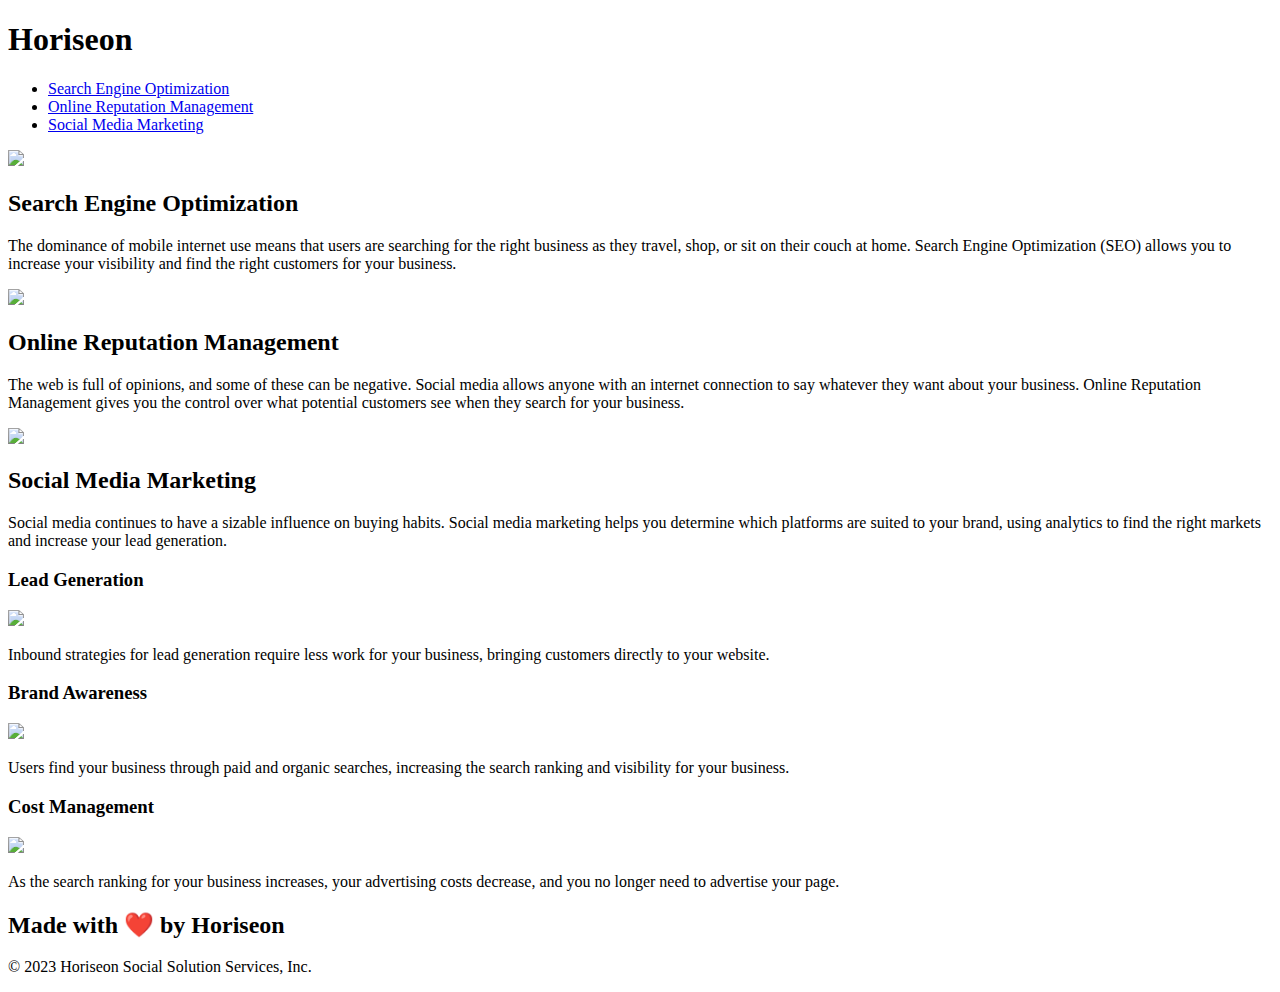
==== index.html @ 1cb7e9e8 "properly added starter code" ====
<!DOCTYPE html>
<html lang="en-us">

<head>
    <meta charset="UTF-8" />
    <link rel="stylesheet" href="./assets/css/style.css">
    <title>website</title>
</head>

<body>
    <div class="header">
        <h1>Hori<span class="seo">seo</span>n</h1>
        <div>
            <ul>
                <li>
                    <a href="#search-engine-optimization">Search Engine Optimization</a>
                </li>
                <li>
                    <a href="#online-reputation-management">Online Reputation Management</a>
                </li>
                <li>
                    <a href="#social-media-marketing">Social Media Marketing</a>
                </li>
            </ul>
        </div>
    </div>
    <div class="hero"></div>
    <div class="content">
        <div class="search-engine-optimization">
            <img src="./assets/images/search-engine-optimization.jpg" class="float-left" />
            <h2>Search Engine Optimization</h2>
            <p>
                The dominance of mobile internet use means that users are searching for the right business as they travel, shop, or sit on their couch at home. Search Engine Optimization (SEO) allows you to increase your visibility and find the right customers for your business.
            </p>
        </div>
        <div id="online-reputation-management" class="online-reputation-management">
            <img src="./assets/images/online-reputation-management.jpg" class="float-right" />
            <h2>Online Reputation Management</h2>
            <p>
                The web is full of opinions, and some of these can be negative. Social media allows anyone with an internet connection to say whatever they want about your business. Online Reputation Management gives you the control over what potential customers see when they search for your business.
            </p>
        </div>
        <div id="social-media-marketing" class="social-media-marketing">
            <img src="./assets/images/social-media-marketing.jpg" class="float-left" />
            <h2>Social Media Marketing</h2>
            <p>
                Social media continues to have a sizable influence on buying habits. Social media marketing helps you determine which platforms are suited to your brand, using analytics to find the right markets and increase your lead generation.
            </p>
        </div>
    </div>
    <div class="benefits">
        <div class="benefit-lead">
            <h3>Lead Generation</h3>
            <img src="./assets/images/lead-generation.png" />
            <p>
                Inbound strategies for lead generation require less work for your business, bringing customers directly to your website.
            </p>
        </div>
        <div class="benefit-brand">
            <h3>Brand Awareness</h3>
            <img src="./assets/images/brand-awareness.png" />
            <p>
                Users find your business through paid and organic searches, increasing the search ranking and visibility for your business.
            </p>
        </div>
        <div class="benefit-cost">
            <h3>Cost Management</h3>
            <img src="./assets/images/cost-management.png"></img>
            <p>
                As the search ranking for your business increases, your advertising costs decrease, and you no longer need to advertise your page.
            </p>
        </div>
    </div>
    <div class="footer">
        <h2>Made with ❤️️ by Horiseon</h2>
        <p>
            &copy; 2023 Horiseon Social Solution Services, Inc.
        </p>
    </div>
</body>

</html>
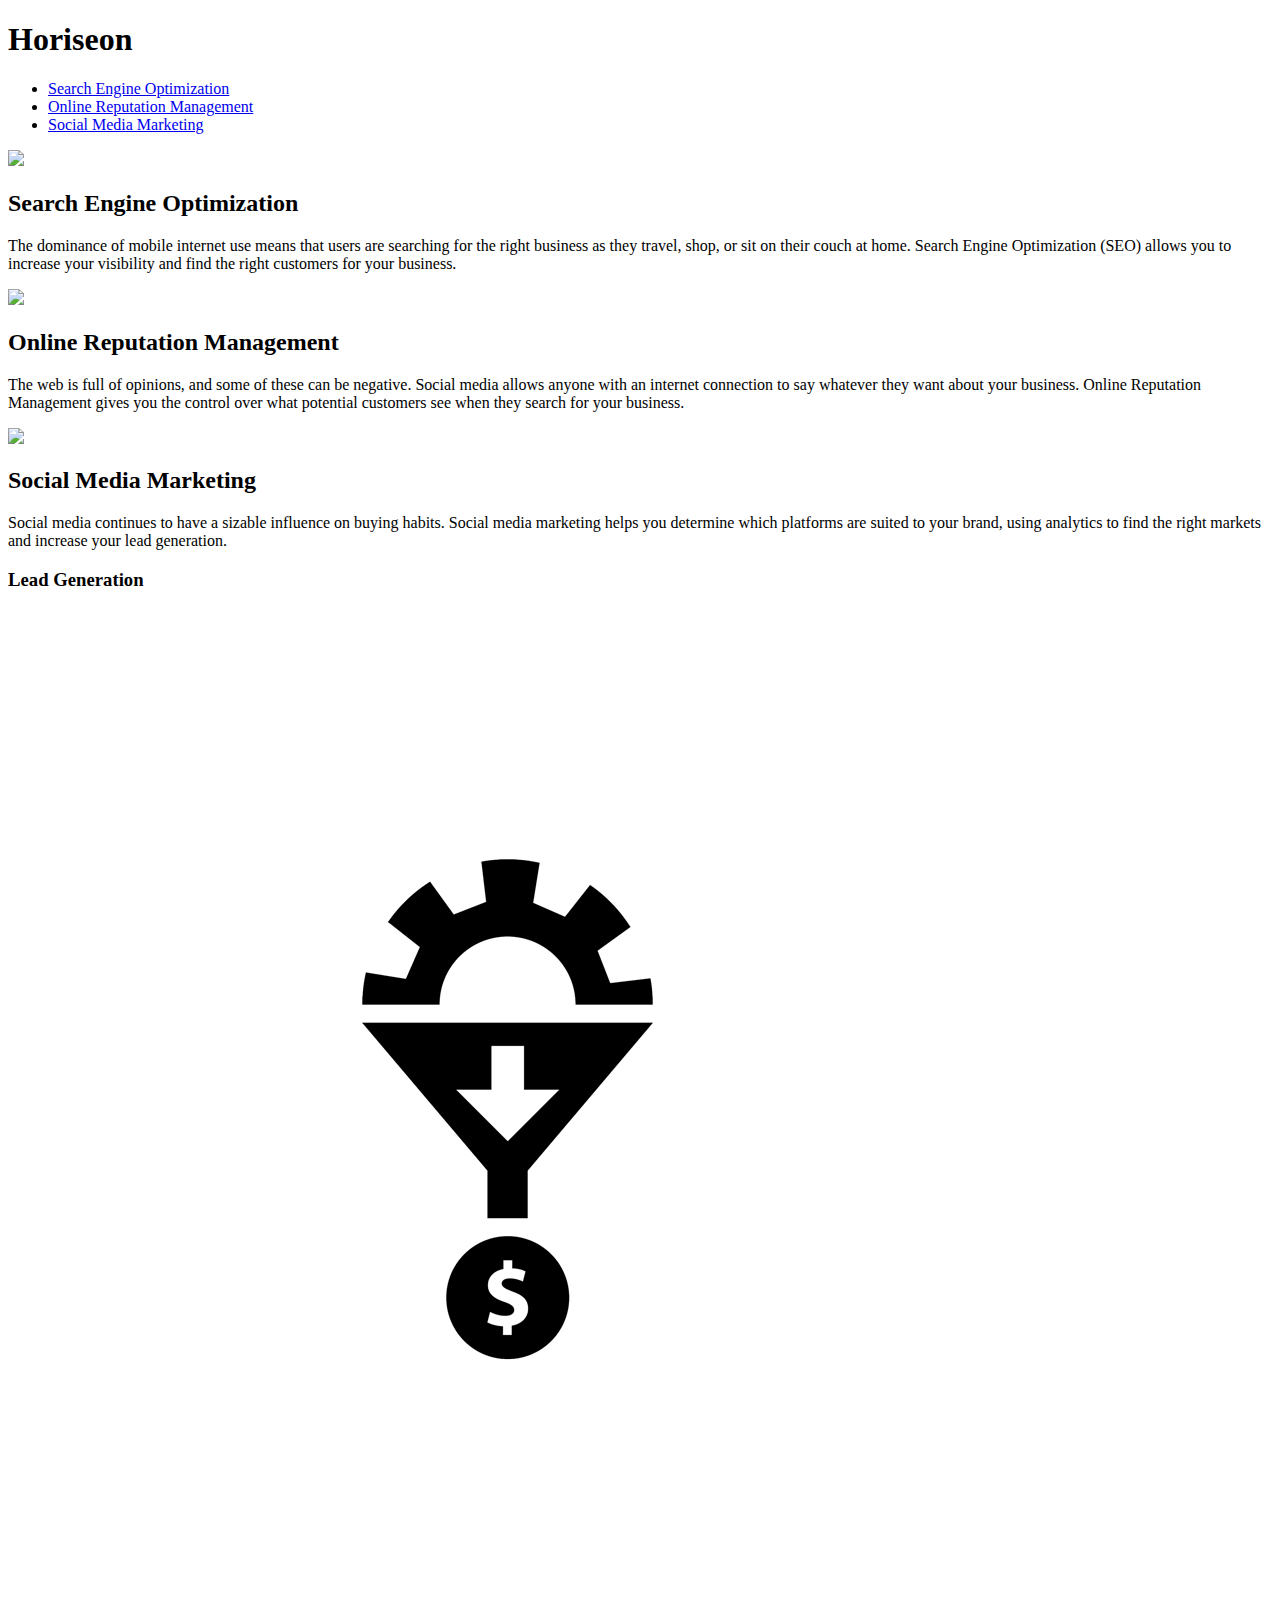
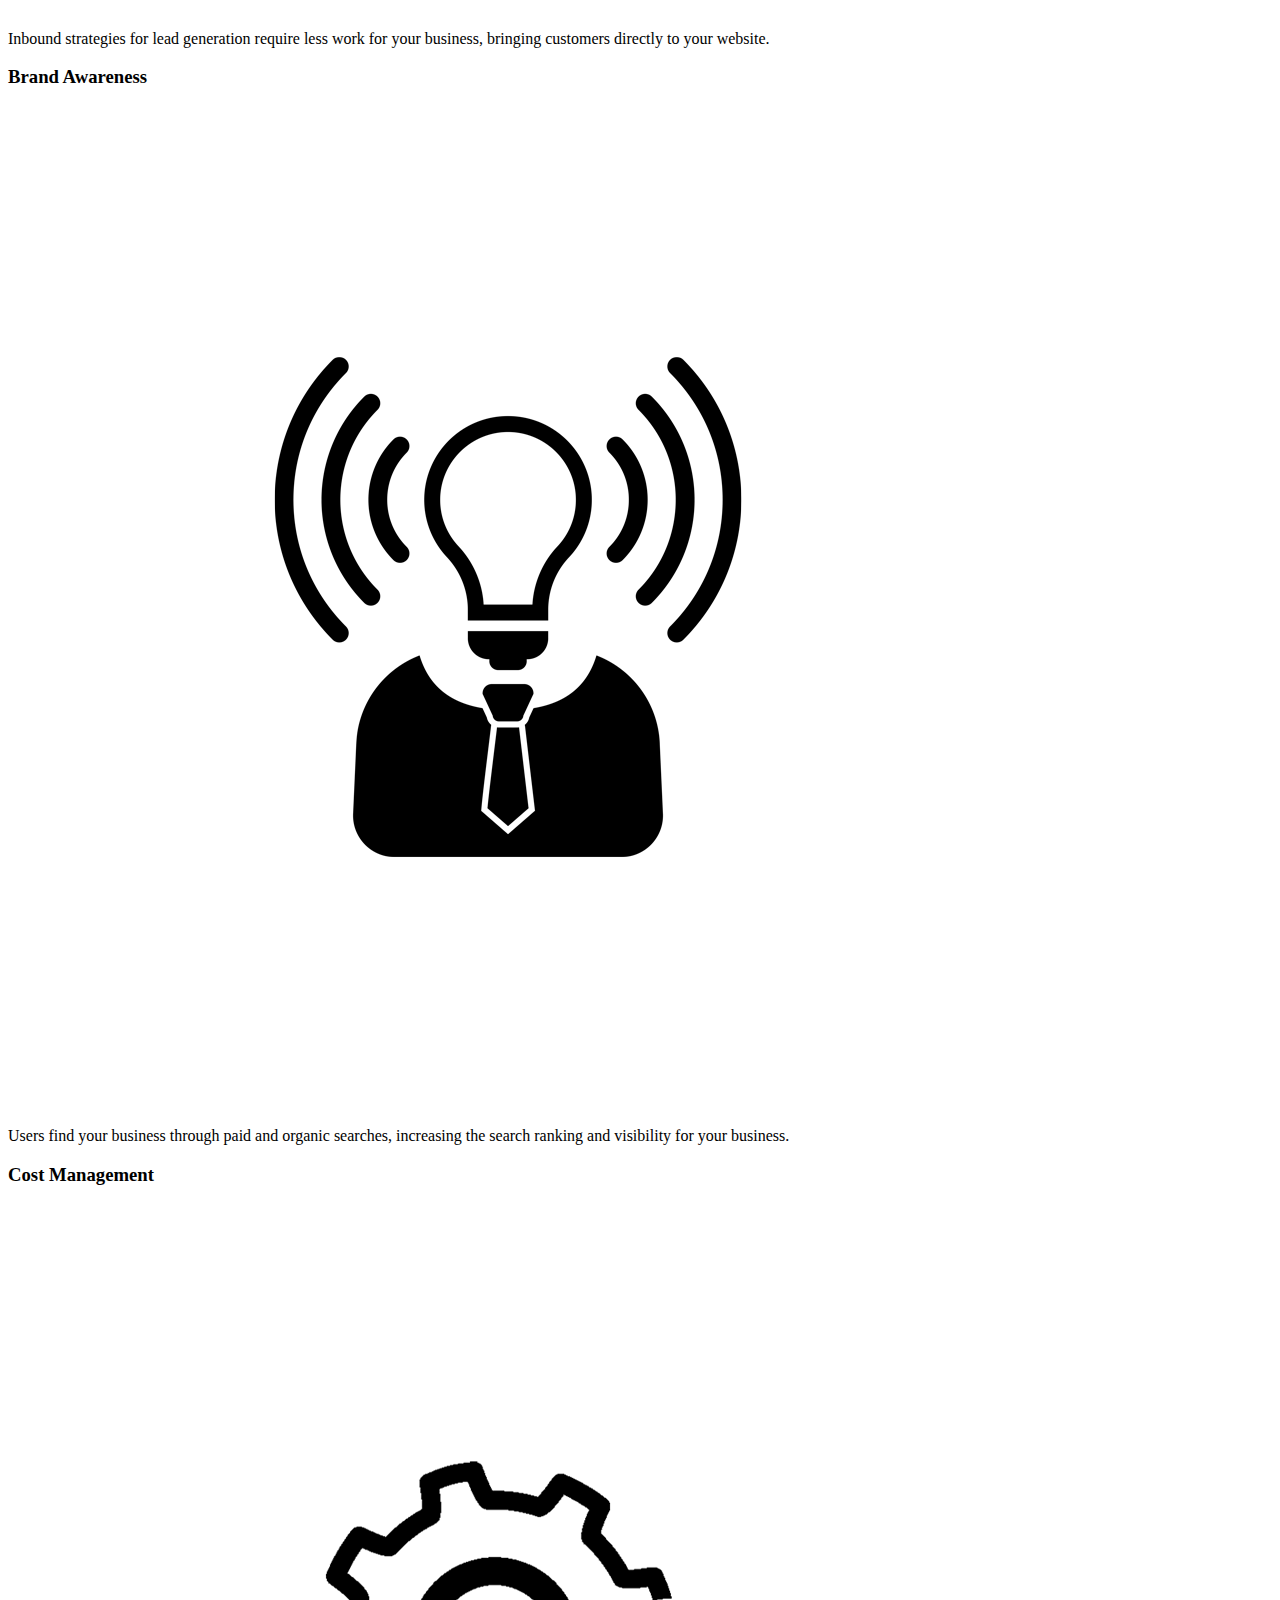
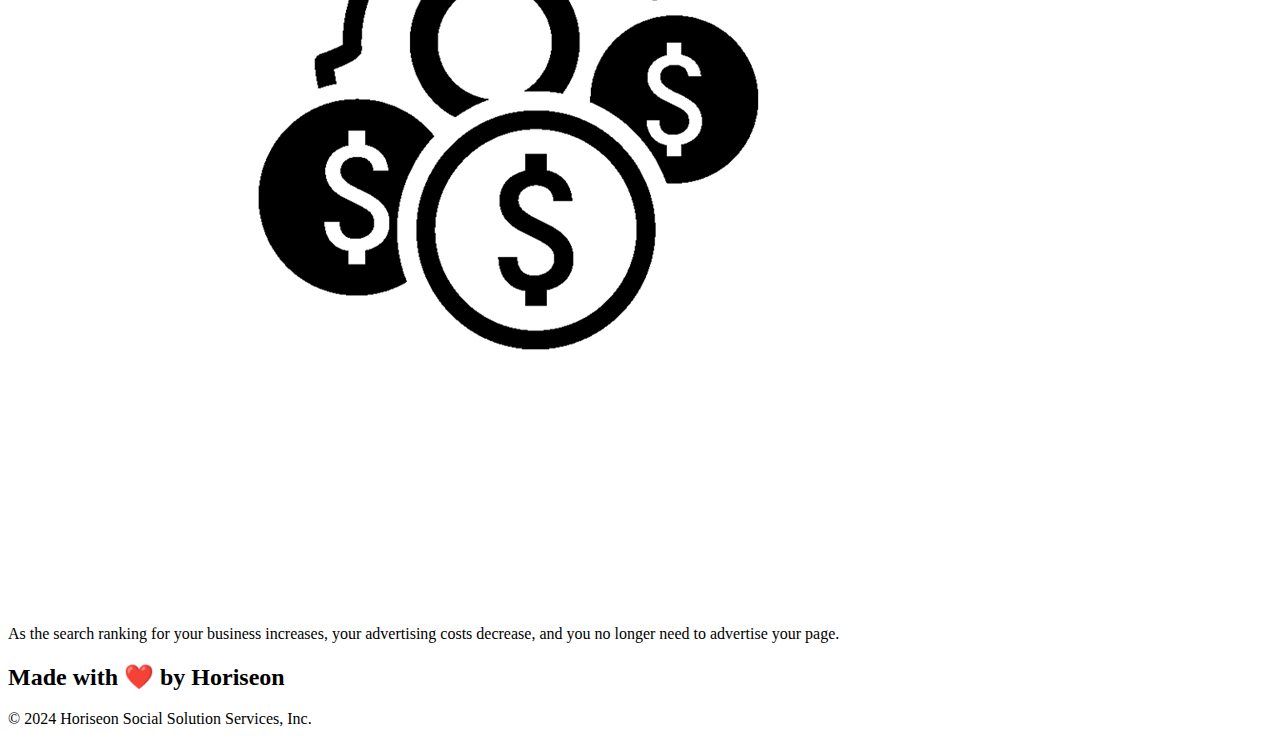
==== commit f2ac4075: "potential site deployment fix" ====
--- a/index.html
+++ b/index.html
@@ -4,79 +4,76 @@
 <head>
     <meta charset="UTF-8" />
     <link rel="stylesheet" href="./assets/css/style.css">
-    <title>website</title>
+    <title>Horiseon</title>
 </head>
 
 <body>
-    <div class="header">
+    <header class="header">
         <h1>Hori<span class="seo">seo</span>n</h1>
         <div>
             <ul>
+                <li> <!-- header reactivity -->
+                    <a href="#search-engine-optimization">Search Engine Optimization</a></li>
                 <li>
-                    <a href="#search-engine-optimization">Search Engine Optimization</a>
-                </li>
+                    <a href="#online-reputation-management">Online Reputation Management</a></li>
                 <li>
-                    <a href="#online-reputation-management">Online Reputation Management</a>
-                </li>
-                <li>
-                    <a href="#social-media-marketing">Social Media Marketing</a>
-                </li>
+                    <a href="#social-media-marketing">Social Media Marketing</a></li>
             </ul>
         </div>
-    </div>
-    <div class="hero"></div>
-    <div class="content">
-        <div class="search-engine-optimization">
+    </header>
+    <div class="hero"></div> <!--primary image-->
+    <section class="content">   <!--ids allow for clickable header element-->
+        <section id="search-engine-optimization">                   <!--positions image to left of paragraph-->
             <img src="./assets/images/search-engine-optimization.jpg" class="float-left" />
             <h2>Search Engine Optimization</h2>
             <p>
                 The dominance of mobile internet use means that users are searching for the right business as they travel, shop, or sit on their couch at home. Search Engine Optimization (SEO) allows you to increase your visibility and find the right customers for your business.
             </p>
-        </div>
-        <div id="online-reputation-management" class="online-reputation-management">
+        </section>
+        <section id="online-reputation-management">                 <!--positions image to right of paragraph; see stylesheet-->
             <img src="./assets/images/online-reputation-management.jpg" class="float-right" />
             <h2>Online Reputation Management</h2>
             <p>
                 The web is full of opinions, and some of these can be negative. Social media allows anyone with an internet connection to say whatever they want about your business. Online Reputation Management gives you the control over what potential customers see when they search for your business.
             </p>
-        </div>
-        <div id="social-media-marketing" class="social-media-marketing">
+        </section>
+        <section id="social-media-marketing">
             <img src="./assets/images/social-media-marketing.jpg" class="float-left" />
             <h2>Social Media Marketing</h2>
             <p>
                 Social media continues to have a sizable influence on buying habits. Social media marketing helps you determine which platforms are suited to your brand, using analytics to find the right markets and increase your lead generation.
             </p>
-        </div>
-    </div>
-    <div class="benefits">
-        <div class="benefit-lead">
+        </section>
+    </section>
+    <section class="benefits"> <!--side panel-->
+        <section>
             <h3>Lead Generation</h3>
             <img src="./assets/images/lead-generation.png" />
             <p>
                 Inbound strategies for lead generation require less work for your business, bringing customers directly to your website.
             </p>
-        </div>
-        <div class="benefit-brand">
+        </section>
+        <section>
             <h3>Brand Awareness</h3>
             <img src="./assets/images/brand-awareness.png" />
             <p>
                 Users find your business through paid and organic searches, increasing the search ranking and visibility for your business.
             </p>
-        </div>
-        <div class="benefit-cost">
+        </section>
+        <section>
             <h3>Cost Management</h3>
-            <img src="./assets/images/cost-management.png"></img>
+            <img src="./assets/images/cost-management.png" />
             <p>
                 As the search ranking for your business increases, your advertising costs decrease, and you no longer need to advertise your page.
             </p>
-        </div>
-    </div>
-    <div class="footer">
+        </section>
+    </section>
+    <footer class="footer">
         <h2>Made with ❤️️ by Horiseon</h2>
         <p>
-            &copy; 2023 Horiseon Social Solution Services, Inc.
+            &copy; 2024 Horiseon Social Solution Services, Inc.
         </p>
-    </div>
+    </footer>
 </body>
 
-</html>+</html>
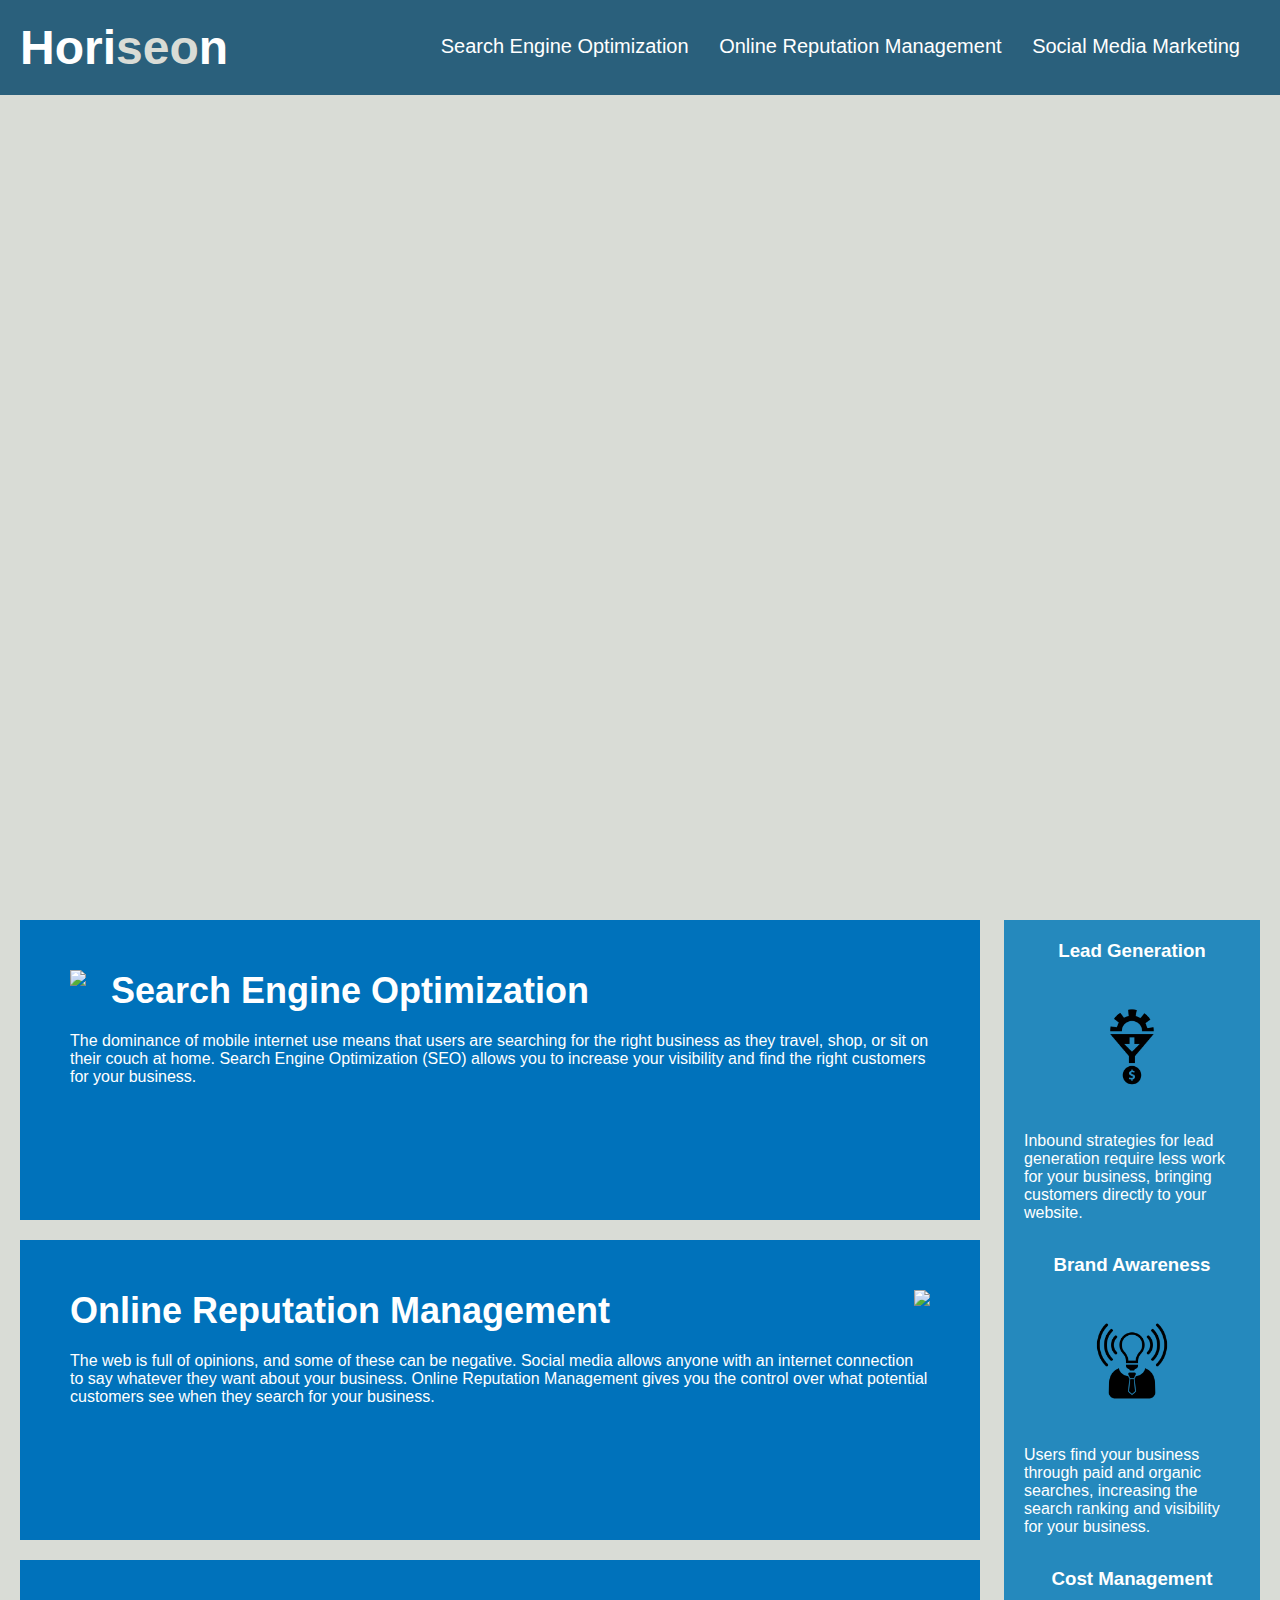
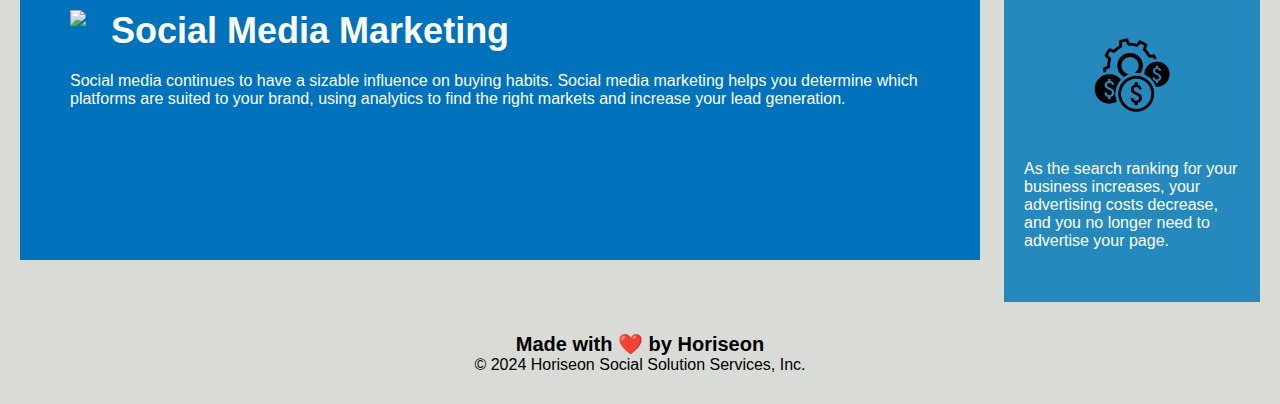
==== commit 64bc5305: "final tweak hopefully" ====
--- a/index.html
+++ b/index.html
@@ -3,7 +3,7 @@
 
 <head>
     <meta charset="UTF-8" />
-    <link rel="stylesheet" href="./assets/css/style.css">
+    <link rel="stylesheet" href="./02-Challenge/Develop/assets/css/style.css">
     <title>Horiseon</title>
 </head>
 
--- a/02-Challenge/Develop/assets/css/style.css
+++ b/02-Challenge/Develop/assets/css/style.css
@@ -0,0 +1,129 @@
+* {
+    box-sizing: border-box;
+    padding: 0;
+    margin: 0;
+}
+
+body {
+    background-color: #d9dcd6;
+}
+
+.header {
+    padding: 20px;
+    font-family: 'Trebuchet MS', 'Lucida Sans Unicode', 'Lucida Grande', 'Lucida Sans', Arial, sans-serif;
+    background-color: #2a607c;
+    color: #ffffff;
+}
+
+.header h1 {
+    display: inline-block;
+    font-size: 48px;
+}
+/* subtly changes 'seo' portion of Horiseo header. I believe it's intentional?? */
+.header h1 .seo {
+    color: #d9dcd6;
+}
+/* header configuration */
+.header div {
+    padding-top: 15px;
+    margin-right: 20px;
+    float: right;
+    font-family: 'Gill Sans', 'Gill Sans MT', Calibri, 'Trebuchet MS', sans-serif;
+    font-size: 20px;
+}
+
+.header div ul li {
+    display: inline-block;
+    margin-left: 25px;
+}
+/* header list styling */
+a {
+    color: #ffffff;
+    text-decoration: none;
+}
+/* paragraph congifuration */
+p {
+    font-size: 16px;
+}
+/* main image config */
+.hero {
+    height: 800px;
+    width: 100%;
+    margin-bottom: 25px;
+    background-image: url("../images/digital-marketing-meeting.jpg");
+    background-size: cover;
+    background-position: center;
+}
+/* manipulates pictures in content section */
+.float-left {
+    float: left;
+    margin-right: 25px;
+}
+/* shifts img to the right of text */
+.float-right {
+    float: right;
+    margin-left: 25px;
+}
+/* primary content configurations/styling */
+.content {
+    width: 75%;
+    display: inline-block;
+    margin-left: 20px;
+}
+
+.content section {
+    margin-bottom: 20px;
+    padding: 50px;
+    height: 300px;
+    font-family: 'Gill Sans', 'Gill Sans MT', Calibri, 'Trebuchet MS', sans-serif;
+    background-color: #0072bb;
+    color: #ffffff;
+}
+
+.content img {
+    max-height: 200px;
+}
+
+.content h2 {
+    margin-bottom: 20px;
+    font-size: 36px;
+}
+/* side panel configurations/styling */
+.benefits {
+    margin-right: 20px;
+    padding: 20px;
+    clear: both;
+    float: right;
+    width: 20%;
+    height: 100%;
+    font-family: 'Gill Sans', 'Gill Sans MT', Calibri, 'Trebuchet MS', sans-serif;
+    background-color: #2589bd;
+}
+
+.benefits section {
+    margin-bottom: 32px;
+    color: #ffffff;
+}
+
+.benefits h3 {
+    margin-bottom: 10px;
+    text-align: center;
+}
+
+.benefits img {
+    display: block;
+    margin: 10px auto;
+    max-width: 150px;
+}
+
+
+.footer {
+    padding: 30px;
+    clear: both;
+    font-family: 'Trebuchet MS', 'Lucida Sans Unicode', 'Lucida Grande', 'Lucida Sans', Arial, sans-serif;
+    text-align: center;
+}
+
+.footer h2 {
+    font-size: 20px;
+}
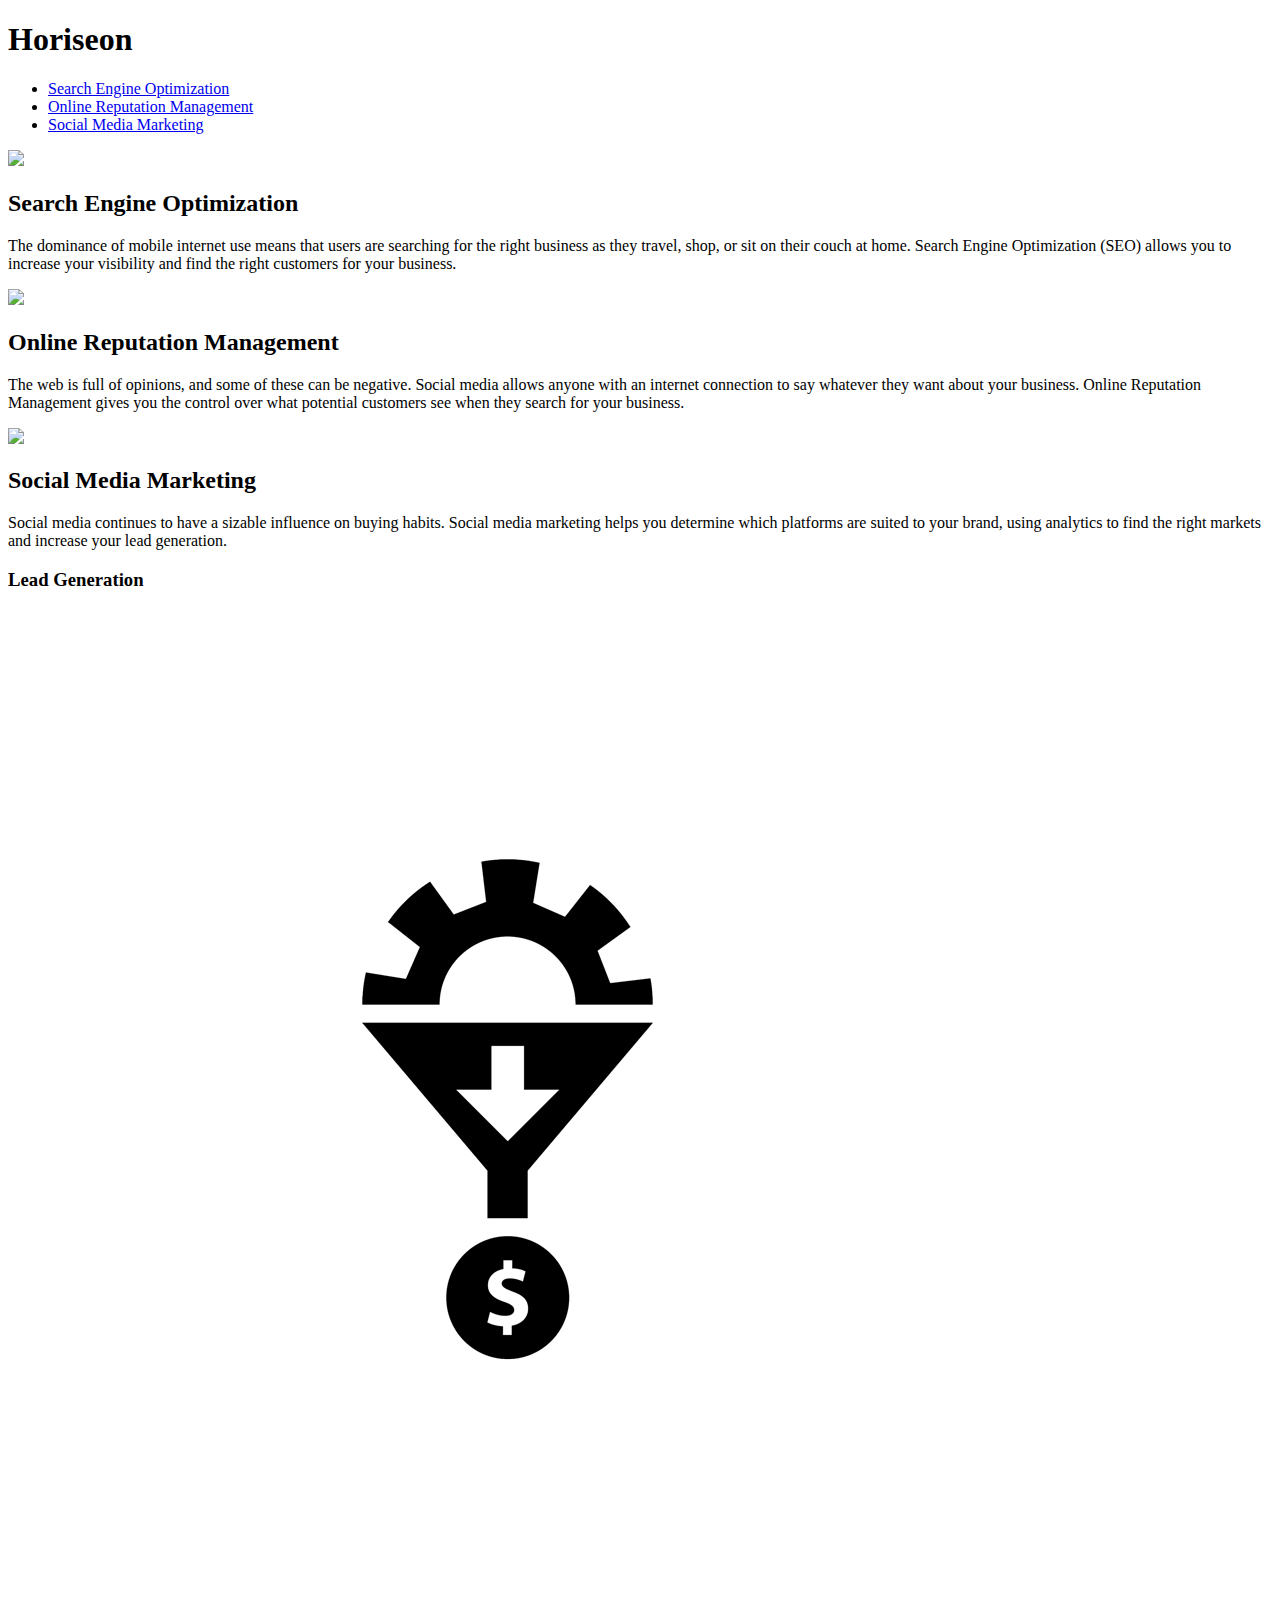
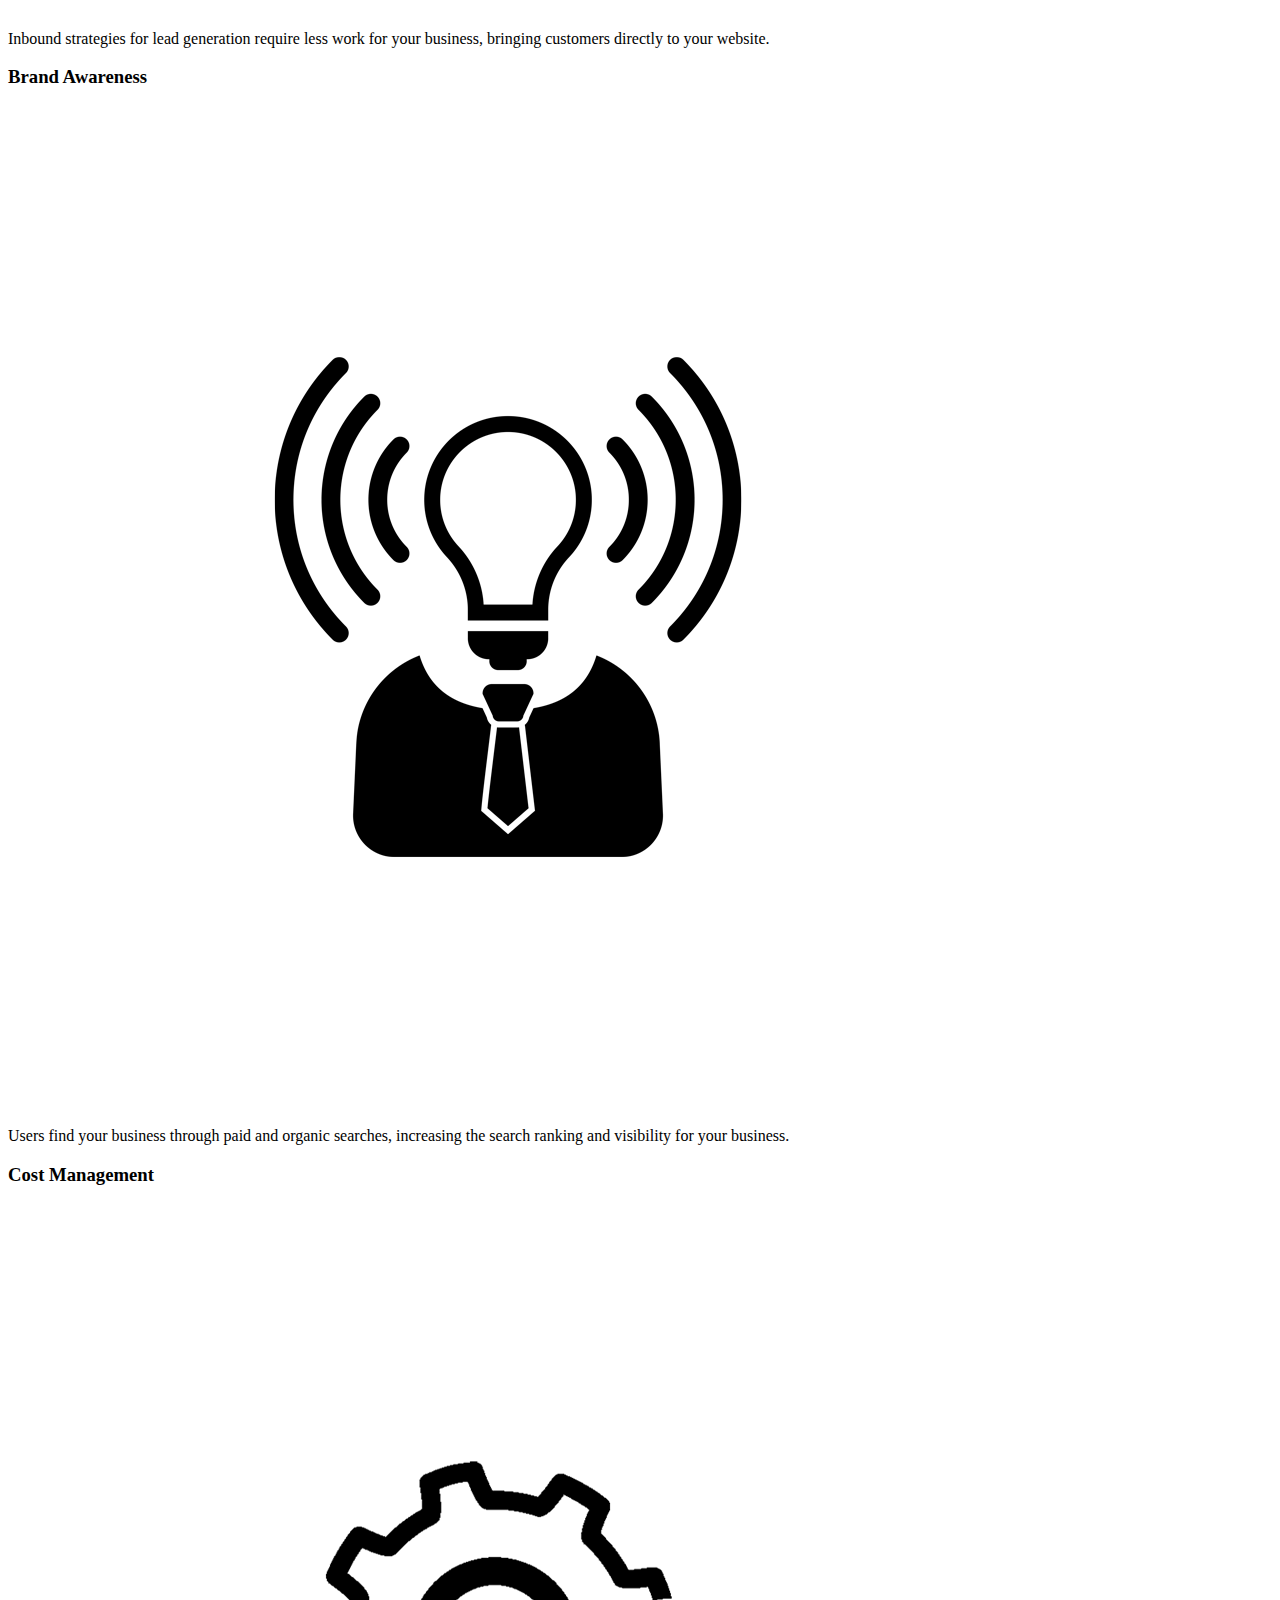
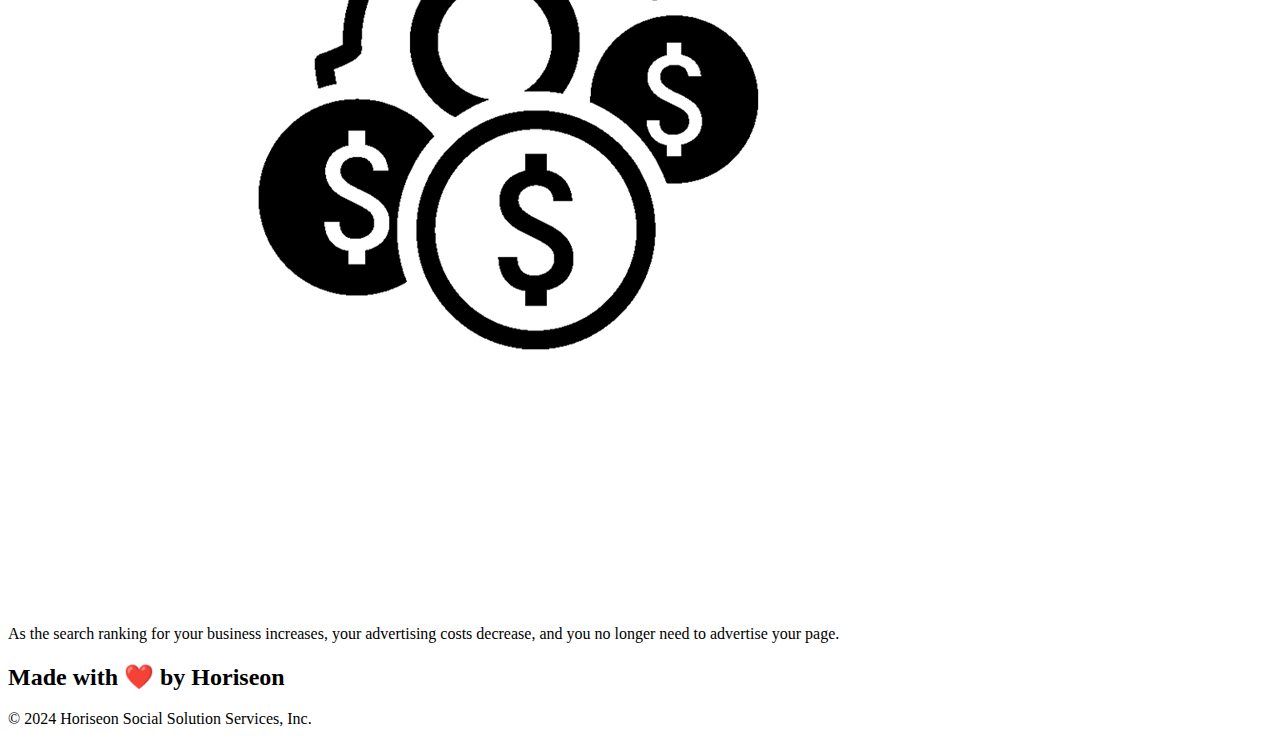
==== commit 5d0842ef: "moved html file out of develop folder--hopefully fixes site" ====
--- a/index.html
+++ b/index.html
@@ -3,7 +3,7 @@
 
 <head>
     <meta charset="UTF-8" />
-    <link rel="stylesheet" href="./02-Challenge/Develop/assets/css/style.css">
+    <link rel="stylesheet" href="./assets/css/style.css">
     <title>Horiseon</title>
 </head>
 
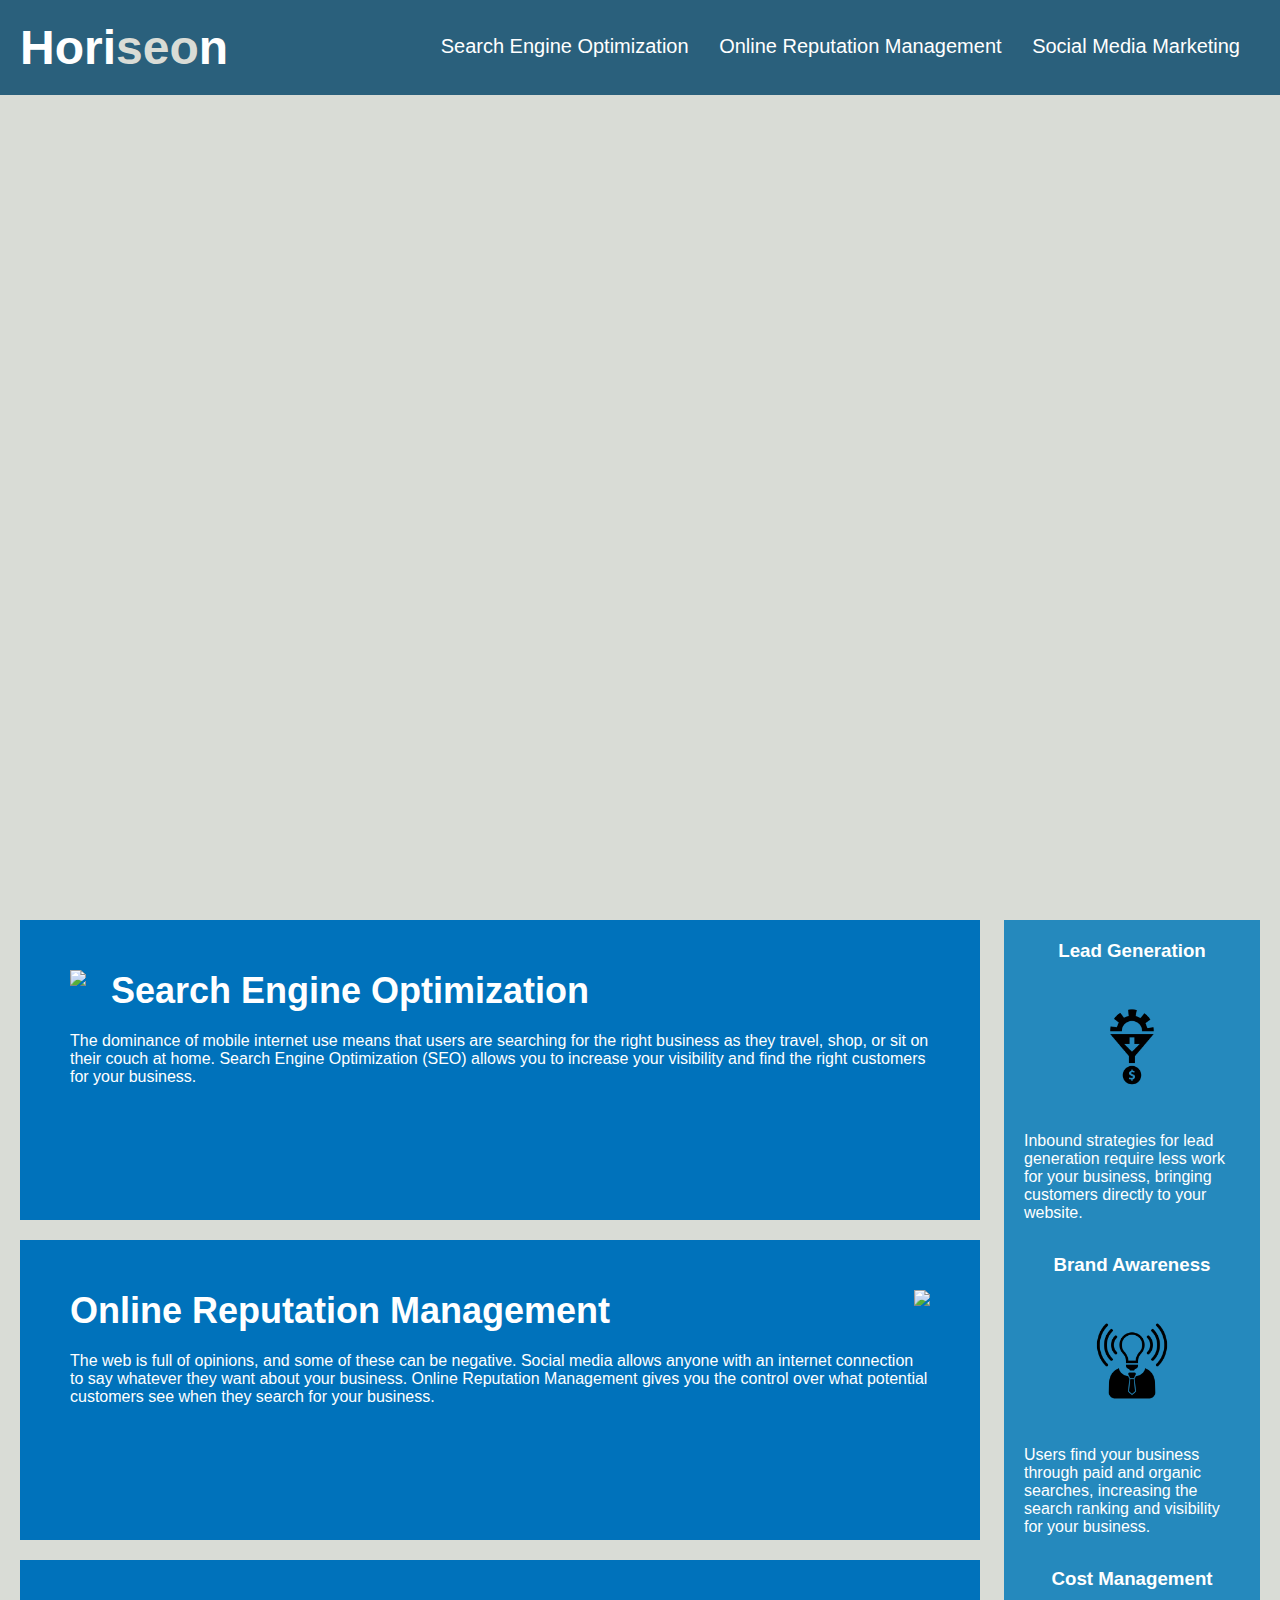
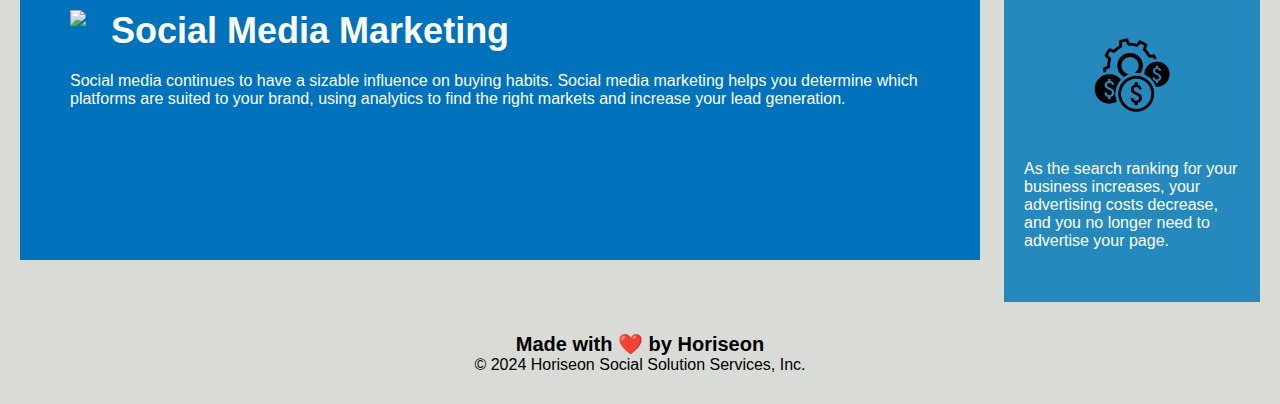
==== commit 000d2ff3: "moved html file -- potential gitpage fix?" ====
--- a/index.html
+++ b/index.html
@@ -3,7 +3,7 @@
 
 <head>
     <meta charset="UTF-8" />
-    <link rel="stylesheet" href="./assets/css/style.css">
+    <link rel="stylesheet" href="./Develop/assets/css/style.css">
     <title>Horiseon</title>
 </head>
 
--- a/Develop/assets/css/style.css
+++ b/Develop/assets/css/style.css
@@ -0,0 +1,129 @@
+* {
+    box-sizing: border-box;
+    padding: 0;
+    margin: 0;
+}
+
+body {
+    background-color: #d9dcd6;
+}
+
+.header {
+    padding: 20px;
+    font-family: 'Trebuchet MS', 'Lucida Sans Unicode', 'Lucida Grande', 'Lucida Sans', Arial, sans-serif;
+    background-color: #2a607c;
+    color: #ffffff;
+}
+
+.header h1 {
+    display: inline-block;
+    font-size: 48px;
+}
+/* subtly changes 'seo' portion of Horiseo header. I believe it's intentional?? */
+.header h1 .seo {
+    color: #d9dcd6;
+}
+/* header configuration */
+.header div {
+    padding-top: 15px;
+    margin-right: 20px;
+    float: right;
+    font-family: 'Gill Sans', 'Gill Sans MT', Calibri, 'Trebuchet MS', sans-serif;
+    font-size: 20px;
+}
+
+.header div ul li {
+    display: inline-block;
+    margin-left: 25px;
+}
+/* header list styling */
+a {
+    color: #ffffff;
+    text-decoration: none;
+}
+/* paragraph congifuration */
+p {
+    font-size: 16px;
+}
+/* main image config */
+.hero {
+    height: 800px;
+    width: 100%;
+    margin-bottom: 25px;
+    background-image: url("../images/digital-marketing-meeting.jpg");
+    background-size: cover;
+    background-position: center;
+}
+/* manipulates pictures in content section */
+.float-left {
+    float: left;
+    margin-right: 25px;
+}
+/* shifts img to the right of text */
+.float-right {
+    float: right;
+    margin-left: 25px;
+}
+/* primary content configurations/styling */
+.content {
+    width: 75%;
+    display: inline-block;
+    margin-left: 20px;
+}
+
+.content section {
+    margin-bottom: 20px;
+    padding: 50px;
+    height: 300px;
+    font-family: 'Gill Sans', 'Gill Sans MT', Calibri, 'Trebuchet MS', sans-serif;
+    background-color: #0072bb;
+    color: #ffffff;
+}
+
+.content img {
+    max-height: 200px;
+}
+
+.content h2 {
+    margin-bottom: 20px;
+    font-size: 36px;
+}
+/* side panel configurations/styling */
+.benefits {
+    margin-right: 20px;
+    padding: 20px;
+    clear: both;
+    float: right;
+    width: 20%;
+    height: 100%;
+    font-family: 'Gill Sans', 'Gill Sans MT', Calibri, 'Trebuchet MS', sans-serif;
+    background-color: #2589bd;
+}
+
+.benefits section {
+    margin-bottom: 32px;
+    color: #ffffff;
+}
+
+.benefits h3 {
+    margin-bottom: 10px;
+    text-align: center;
+}
+
+.benefits img {
+    display: block;
+    margin: 10px auto;
+    max-width: 150px;
+}
+
+
+.footer {
+    padding: 30px;
+    clear: both;
+    font-family: 'Trebuchet MS', 'Lucida Sans Unicode', 'Lucida Grande', 'Lucida Sans', Arial, sans-serif;
+    text-align: center;
+}
+
+.footer h2 {
+    font-size: 20px;
+}
